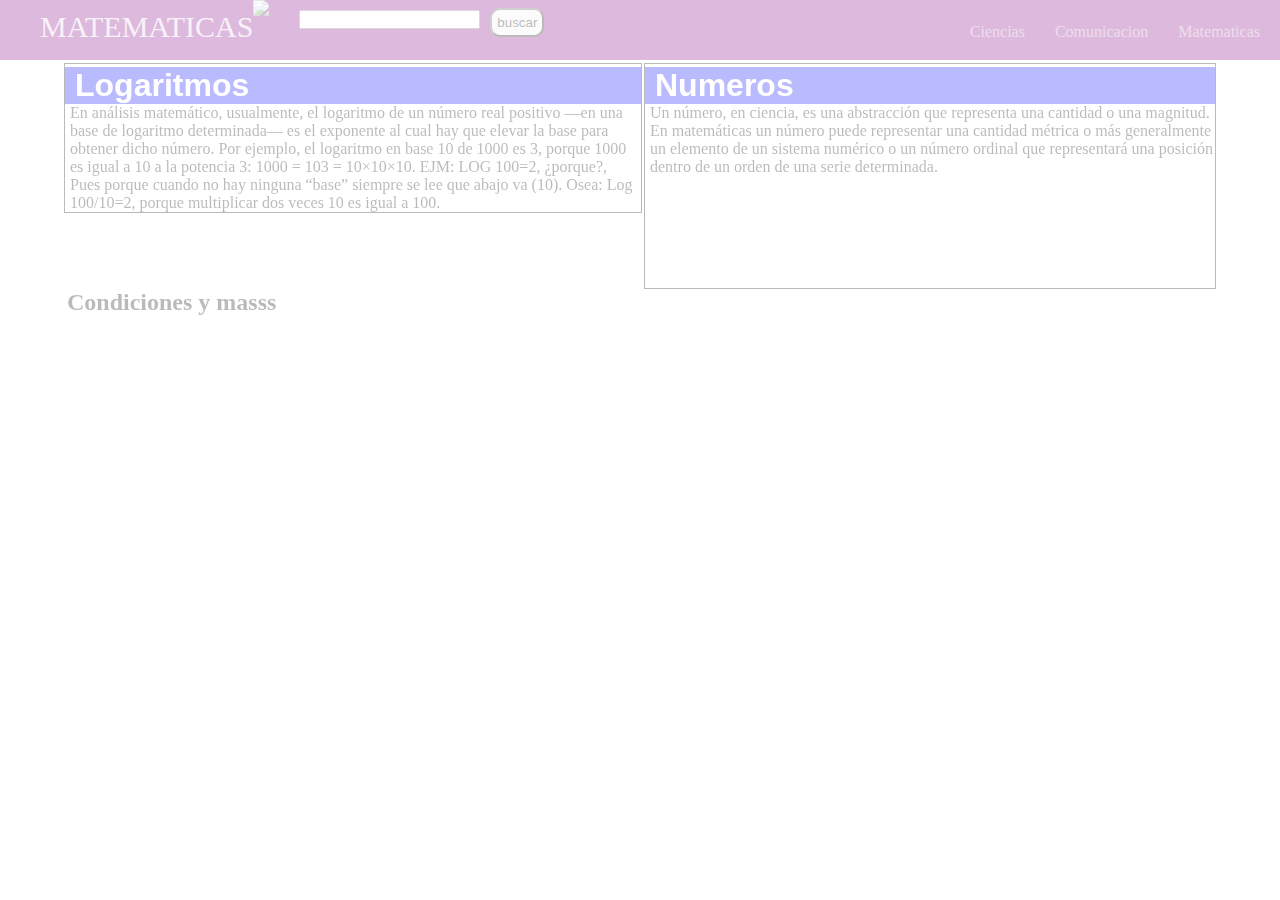
==== matematicas.html @ fce700b4 "Comienzo del proyecto" ====
<!DOCTYPE html>
<html>
<head>
	<title>Matematicas</title>

	<link rel="stylesheet" href="https://stackpath.bootstrapcdn.com/bootstrap/4.1.3/css/bootstrap.min.css" integrity="sha384-MCw98/SFnGE8fJT3GXwEOngsV7Zt27NXFoaoApmYm81iuXoPkFOJwJ8ERdknLPMO" crossorigin="anonymous">
<script src="https://stackpath.bootstrapcdn.com/bootstrap/4.1.3/js/bootstrap.min.js" integrity="sha384-ChfqqxuZUCnJSK3+MXmPNIyE6ZbWh2IMqE241rYiqJxyMiZ6OW/JmZQ5stwEULTy" crossorigin="anonymous"></script>
<script src="https://ajax.googleapis.com/ajax/libs/jquery/3.3.1/jquery.min.js"></script>

<style type="text/css">

	*{
		margin:0px;
		padding:0px;
	}
	
	nav{

		background-color:purple;
		overflow:hidden;
		width:100%;
		height:60px;

	}
	#Lista{
		list-style:none;
		float: right;
		margin:10px 10px 0px 0px;

	}
	#argumento{
		opacity:0.5;
		display:block;
		padding:13px 10px 10px 10px;
		color: white;
		text-align:none;
		text-decoration:none; 

	}
	#argumento:hover{
		opacity:1;
		font-size:19px;
	}
</style>
<link rel="stylesheet" type="text/css" href="matematicas.css">
</head>
<body>
	<script>
		$("body").hide().fadeIn(2000).css("opacity","0.2");
  
				$( document ).ready(function() {
    				
});
    </script>

	<nav>
		<div style="float:left;">
		<p id="MATEMATICAS" style="margin-top:10px; margin-left: 40px; font-size:30px; float: left; color: white; opacity:0.8; overflow: hidden;">MATEMATICAS</p>
		<img height=50px; src="imagenes/icono.png">
		</div>
			<input style="overflow: hidden; float: left; margin-top:10px; margin-left:30px;" class="form-control col-md-5 col-sm-5 col-lg-5" type="text" name="">
			<input style="float: left;border-radius:10px; padding: 5px 5px 5px 5px; margin-top:8px; margin-left:10px;" type="submit" value="buscar" class="btn" name="">
			<ul>

					<li id="Lista"><a id="argumento" href="">Matematicas</a></li>
					<li id="Lista"><a id="argumento" href="">Comunicacion</a></li>
					<li id="Lista"><a id="argumento" href="">Ciencias</a></li>
			</ul>
	</nav>
<div style="padding:3px 0px 3px 0px; margin:0px auto; width:90%;">
<div style="padding:3px 0px 0px 0px; width:50%;float:left; margin-right:2px; overflow:hidden; border:1px black solid; overflow: hidden;">
	
	<h1 style="background-color:blue; color:white; padding-left:10px; font-family: arial, verdana;">Logaritmos</h1>

	<p style="padding-left:5px;">En análisis matemático, usualmente, el logaritmo de un número real positivo —en una base de logaritmo determinada— es el exponente al cual hay que elevar la base para obtener dicho número. Por ejemplo, el logaritmo en base 10 de 1000 es 3, porque 1000 es igual a 10 a la potencia 3: 1000 = 103 = 10×10×10.
EJM:
LOG 100=2, ¿porque?, Pues porque cuando no hay ninguna “base” siempre se lee que abajo va (10).
Osea:
Log 100/10=2, porque multiplicar dos veces 10 es igual a 100.
</p>

</div>

<div style="padding:3px 0px 0px 0px; margin-left:1px; border:1px black solid; overflow: hidden; height:221px;">
	
	<h1 style="background-color:blue; color:white; padding-left:10px; font-family: arial, verdana;">Numeros</h1>

	<p style="padding-left:5px;">Un número, en ciencia, es una abstracción que representa una cantidad o una magnitud. En matemáticas un número puede representar una cantidad métrica o más generalmente un elemento de un sistema numérico o un número ordinal que representará una posición dentro de un orden de una serie determinada.
</p>
</div>

	<div style="margin-left:3px;">
			<h2>Condiciones y masss</h2>


	</div>
</div>
<script src="https://code.jquery.com/jquery-3.3.1.slim.min.js" integrity="sha384-q8i/X+965DzO0rT7abK41JStQIAqVgRVzpbzo5smXKp4YfRvH+8abtTE1Pi6jizo" crossorigin="anonymous"></script>
<script src="https://cdnjs.cloudflare.com/ajax/libs/popper.js/1.14.3/umd/popper.min.js" integrity="sha384-ZMP7rVo3mIykV+2+9J3UJ46jBk0WLaUAdn689aCwoqbBJiSnjAK/l8WvCWPIPm49" crossorigin="anonymous"></script>
</body>
</html>
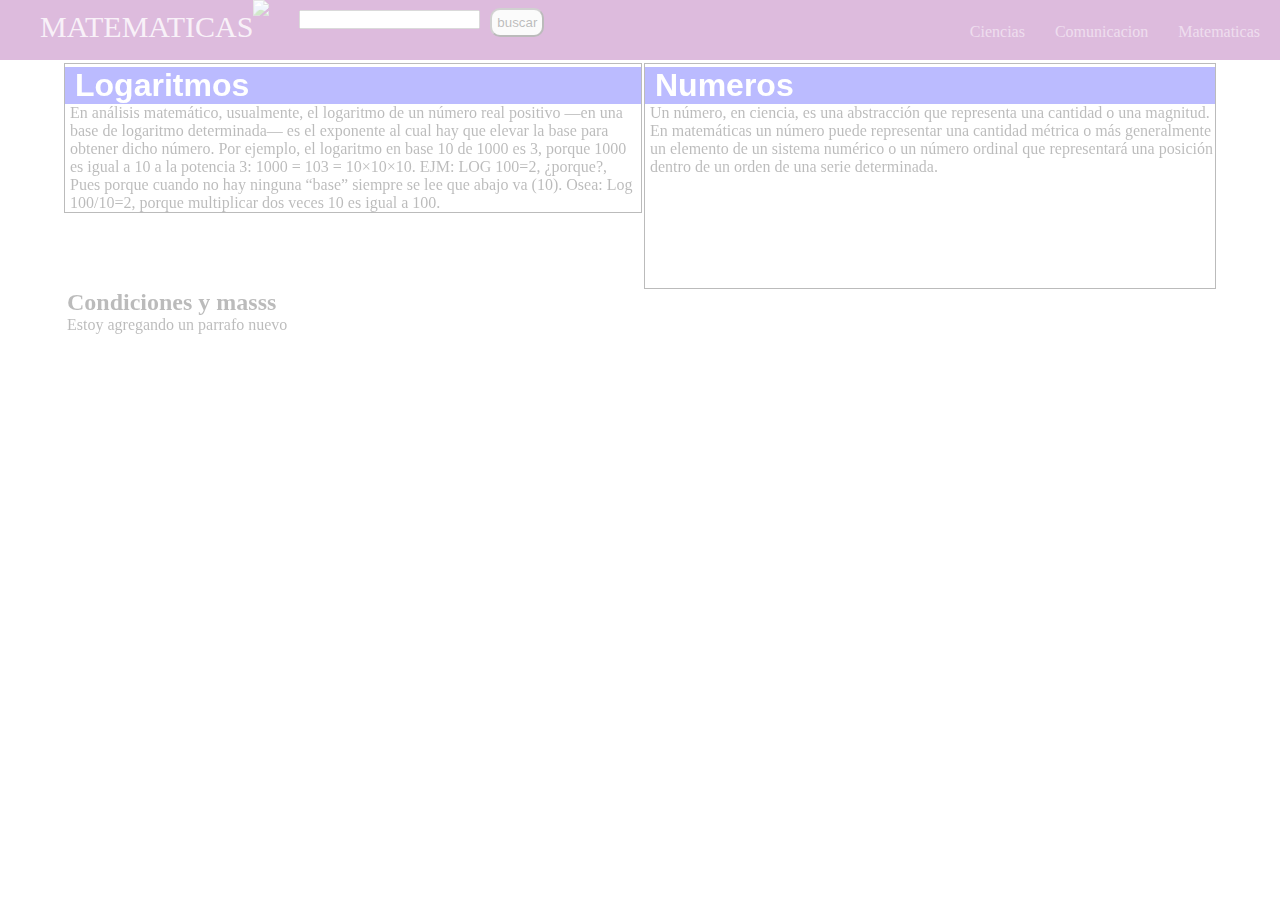
==== commit a4f77dc4: "Update matematicas.html" ====
--- a/matematicas.html
+++ b/matematicas.html
@@ -93,10 +93,10 @@
 	<div style="margin-left:3px;">
 			<h2>Condiciones y masss</h2>
 
-
+	<p>Estoy agregando un parrafo nuevo</p>
 	</div>
 </div>
 <script src="https://code.jquery.com/jquery-3.3.1.slim.min.js" integrity="sha384-q8i/X+965DzO0rT7abK41JStQIAqVgRVzpbzo5smXKp4YfRvH+8abtTE1Pi6jizo" crossorigin="anonymous"></script>
 <script src="https://cdnjs.cloudflare.com/ajax/libs/popper.js/1.14.3/umd/popper.min.js" integrity="sha384-ZMP7rVo3mIykV+2+9J3UJ46jBk0WLaUAdn689aCwoqbBJiSnjAK/l8WvCWPIPm49" crossorigin="anonymous"></script>
 </body>
-</html>+</html>
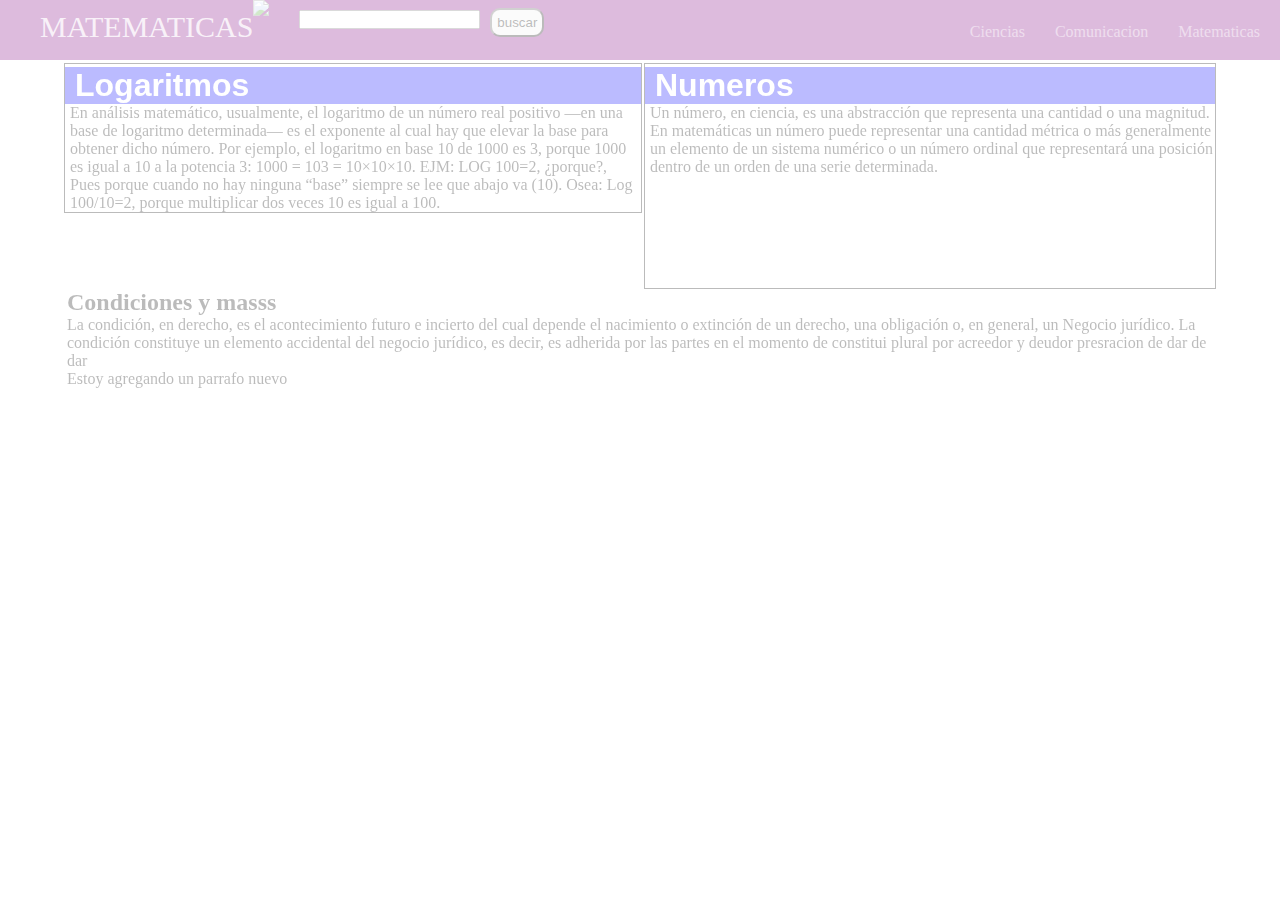
==== commit 6bfad41b: "condiciones" ====
--- a/matematicas.html
+++ b/matematicas.html
@@ -92,7 +92,7 @@
 
 	<div style="margin-left:3px;">
 			<h2>Condiciones y masss</h2>
-
+			<span>La condición, en derecho, es el acontecimiento futuro e incierto del cual depende el nacimiento o extinción de un derecho, una obligación o, en general, un Negocio jurídico. La condición constituye un elemento accidental del negocio jurídico, es decir, es adherida por las partes en el momento de constitui plural por acreedor y deudor presracion de dar de dar</span>
 	<p>Estoy agregando un parrafo nuevo</p>
 	</div>
 </div>
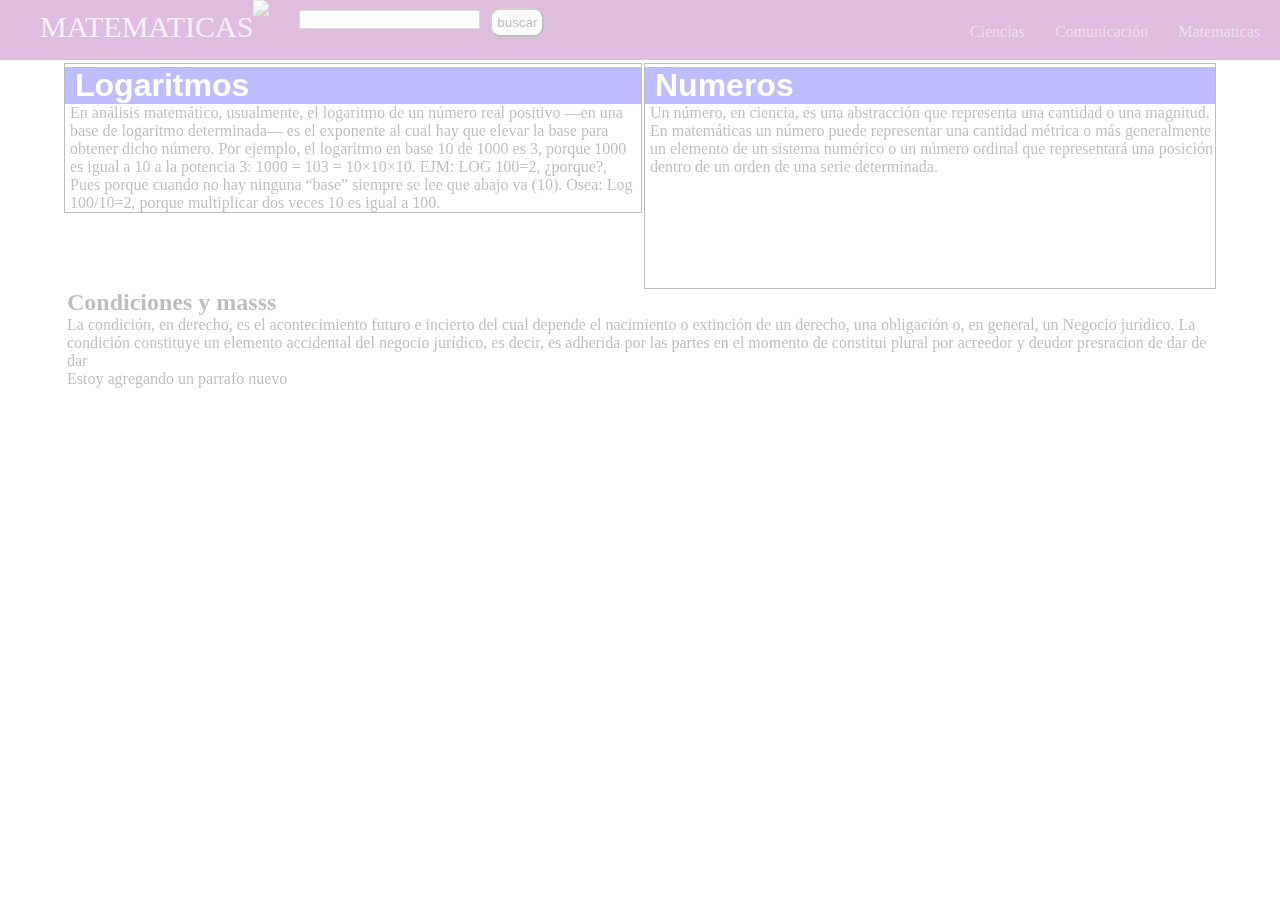
==== commit 8e4d9065: "Acento" ====
--- a/matematicas.html
+++ b/matematicas.html
@@ -64,7 +64,7 @@
 			<ul>
 
 					<li id="Lista"><a id="argumento" href="">Matematicas</a></li>
-					<li id="Lista"><a id="argumento" href="">Comunicacion</a></li>
+					<li id="Lista"><a id="argumento" href="">Comunicación</a></li>
 					<li id="Lista"><a id="argumento" href="">Ciencias</a></li>
 			</ul>
 	</nav>
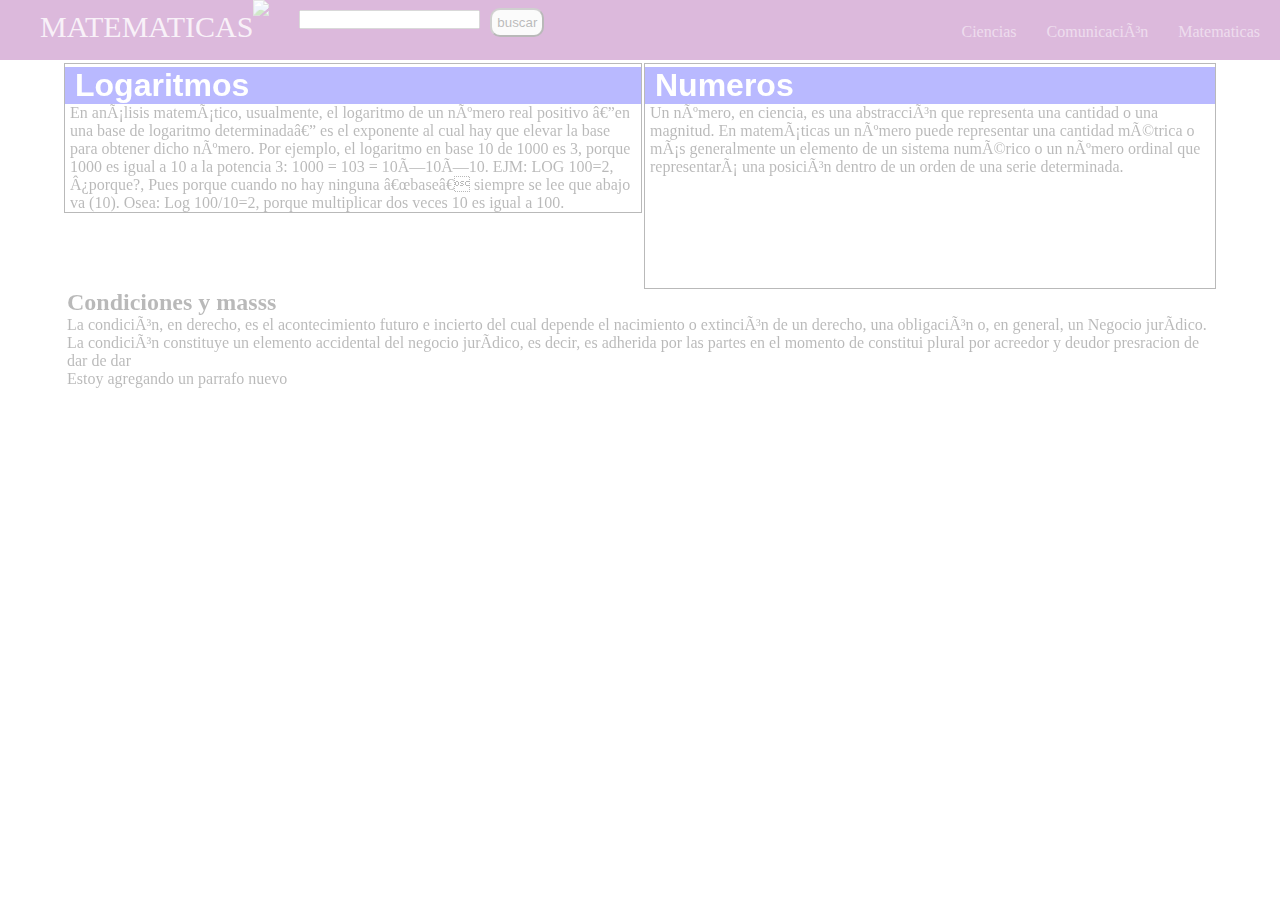
==== commit 934b60ef: "Charset" ====
--- a/matematicas.html
+++ b/matematicas.html
@@ -1,9 +1,9 @@
 
 <!DOCTYPE html>
-<html>
+<html lang="es">
 <head>
 	<title>Matematicas</title>
-
+	<meta http-equiv=”Content-Type” content=”text/html; charset=UTF-8″ />
 	<link rel="stylesheet" href="https://stackpath.bootstrapcdn.com/bootstrap/4.1.3/css/bootstrap.min.css" integrity="sha384-MCw98/SFnGE8fJT3GXwEOngsV7Zt27NXFoaoApmYm81iuXoPkFOJwJ8ERdknLPMO" crossorigin="anonymous">
 <script src="https://stackpath.bootstrapcdn.com/bootstrap/4.1.3/js/bootstrap.min.js" integrity="sha384-ChfqqxuZUCnJSK3+MXmPNIyE6ZbWh2IMqE241rYiqJxyMiZ6OW/JmZQ5stwEULTy" crossorigin="anonymous"></script>
 <script src="https://ajax.googleapis.com/ajax/libs/jquery/3.3.1/jquery.min.js"></script>
